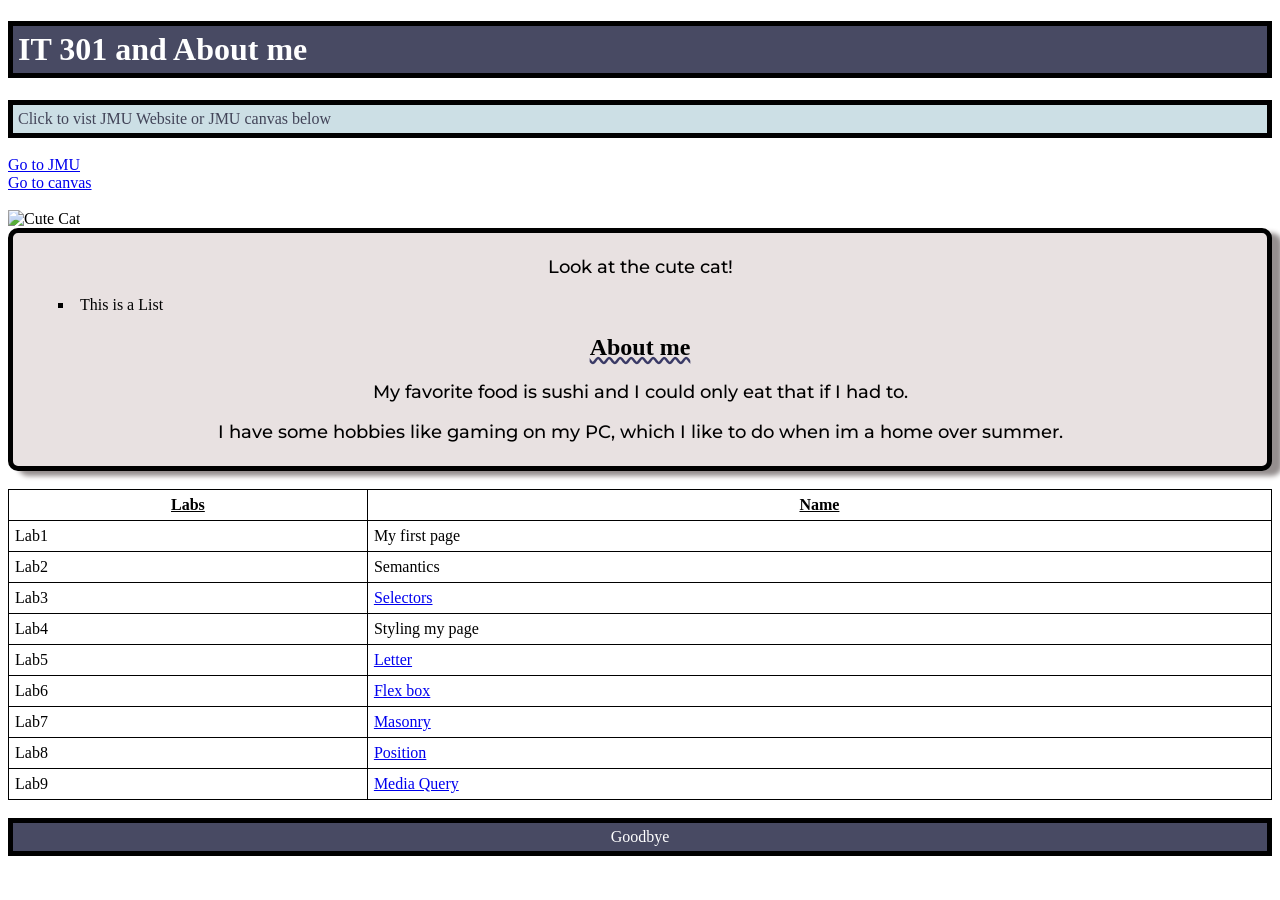
==== index.html @ 55c23b08 "Add files via upload" ====
<!DOCTYPE html>
<html lang="en">
<head>
    <meta charset="UTF-8">
    <meta name="viewport" content="width=device-width, initial-scale=1.0">
    <title>Exploring html tags</title>
    <link rel="stylesheet" href="styleindex.css">
    <link rel="preconnect" href="https://fonts.googleapis.com">
    <link rel="preconnect" href="https://fonts.gstatic.com" crossorigin>
    <link href="https://fonts.googleapis.com/css2?family=Montserrat:ital,wght@0,100..900;1,100..900&display=swap" rel="stylesheet">
</head>
<body>
    <header>
        <h1>IT 301 and About me</h1>
    </header>
    <nav>
        Click to vist JMU Website or JMU canvas below
    </nav>
    <main>
        <br>
        <section>
            <a href="https://www.jmu.edu/index.shtml"> Go to JMU </a>
        </section>
        <section>
            <a href="https://canvas.jmu.edu/"> Go to canvas</a>
        </section>
        <br>
        <article>
            <img src="https://encrypted-tbn0.gstatic.com/images?q=tbn:ANd9GcRoMQVa--RBfnEtDtTFqFyTJip-sf6S6CL1JAOw39ZeRw&s=10" alt="Cute Cat">
        </article>
        <aside>
            <p>Look at the cute cat!</p>
            <ul>
                <li>
                    This is a List
                </li>
            </ul>
            <h2>About me</h2>
            <p> My favorite food is sushi and I could only eat that if I had to.</p>
            
            <p>I have some hobbies like gaming on my PC, which I like to do when im a home over summer.</p>
        </aside>
        <br>
        <table>
        <thead>
            <tr>
                <th>Labs</th>
                <th>Name</th>
            </tr>
        </thead>
        <tbody>
            <tr>
                <td>Lab1</td>
                <td>My first page</td>
            </tr>

            <tr>
                <td>Lab2</td>
                <td>Semantics</td>
            </tr>

            <tr>
                <td>Lab3</td>
                <td><a href="Selectors/styling with CSS.html">Selectors</a></td>
            </tr>
            <tr>
                <td>Lab4</td>
                <td>Styling my page</td>
            </tr>
            <tr>
                <td>Lab5</td>
                <td><a href ="letter.html">Letter</td>
            </tr>
            <tr>
                <td>Lab6</td>
                <td><a href="flexbox.html">Flex box</a></td>
            </tr>
            <tr>
                <td>Lab7</td>
                <td><a href="Masonry.html">Masonry</a></td>
            </tr>
            <tr>
                <td>Lab8</td>
                <td><a href="position(1).html">Position</a></td>
            </tr>
            <tr>
                <td>Lab9</td>
                <td><a href="Media Query.html">Media Query</a></td>
            </tr>
        </tbody>
    </table>
        <br>
        <footer>
            Goodbye
        </footer>
    </main>
</body>
</html>
---- styleindex.css ----
h1{
    color: white;
    background-color: rgb(72, 74, 99);
    padding: 5px;
    border: 5px solid black;
}

nav{
    background-color: rgb(204, 223, 229);
    color: rgb(66, 68, 88);
    padding: 5px;
    border: 5px solid black;
}
th{
    text-decoration: underline;
}
h2{
    text-decoration: underline wavy rgb(58, 58, 102);
    text-align: center;
}
aside{
    background-color: rgb(232, 225, 225);
    border-radius: 10px;
    border: 5px solid black;
    padding: 5px;
    box-shadow: 10px 5px 5px rgb(148, 142, 142);
   
}

p{
  font-family: "Montserrat", sans-serif;
  font-optical-sizing: auto;
  font-weight: 500;
  font-size: large;
  font-style: normal;
  text-align: center;
}
li{
    list-style-type: square;
    list-style-position: inside;
}

footer{
    color: white;
    background-color: rgb(72, 74, 99);
    padding: 5px;
    border: 5px solid black;
    text-align: center;
}
table{
    width: 100%;
    border-collapse: collapse;
}

td, th{
    border: 1px solid black;
    padding: 6px;
}
img{
    width: 350px;
    height: auto;
}
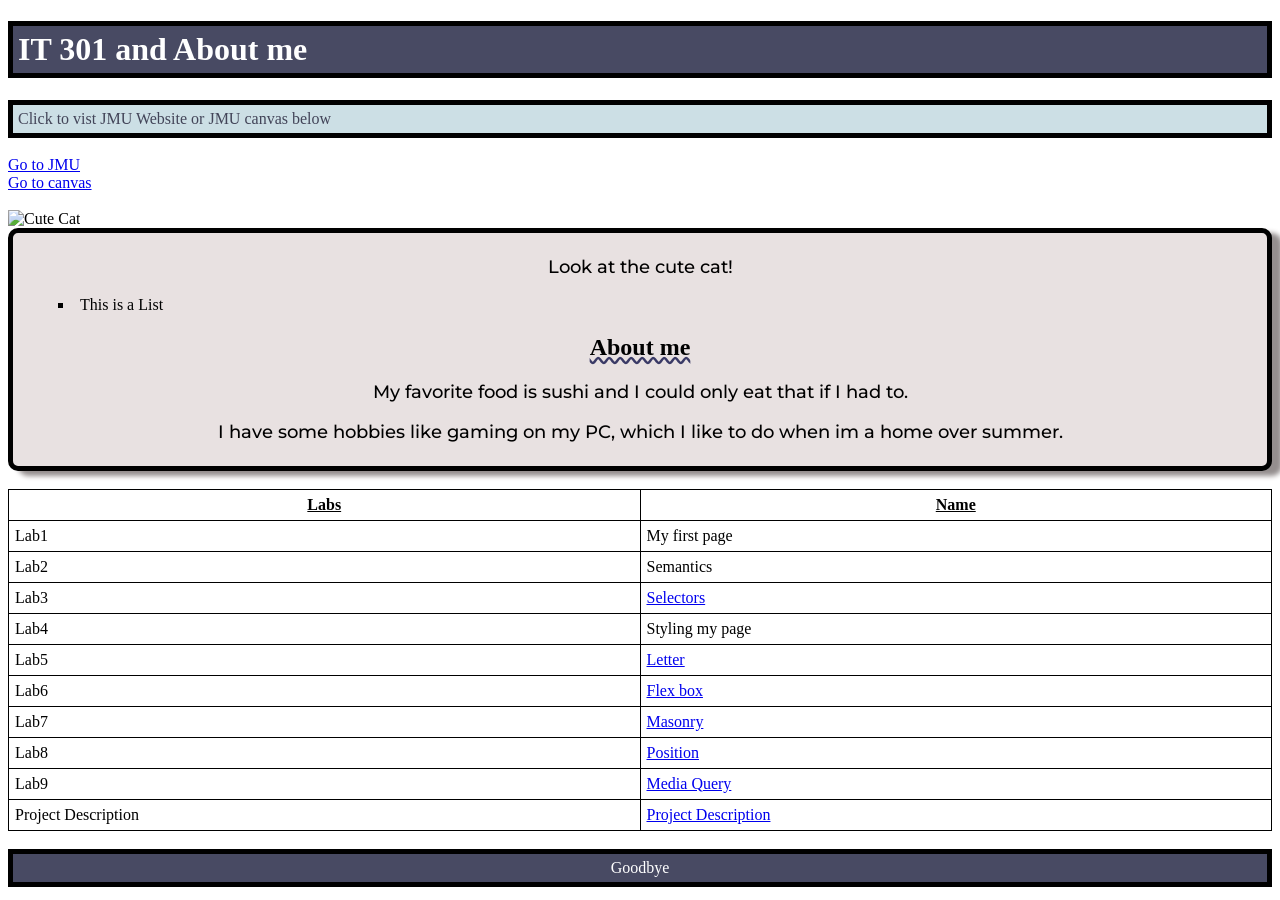
==== commit 0c84b9a3: "Add files via upload" ====
--- a/index.html
+++ b/index.html
@@ -87,6 +87,10 @@
                 <td>Lab9</td>
                 <td><a href="Media Query.html">Media Query</a></td>
             </tr>
+            <tr>
+                <td>Project Description</td>
+                <td><a href="Project_Description.html">Project Description</a></td>
+            </tr>
         </tbody>
     </table>
         <br>
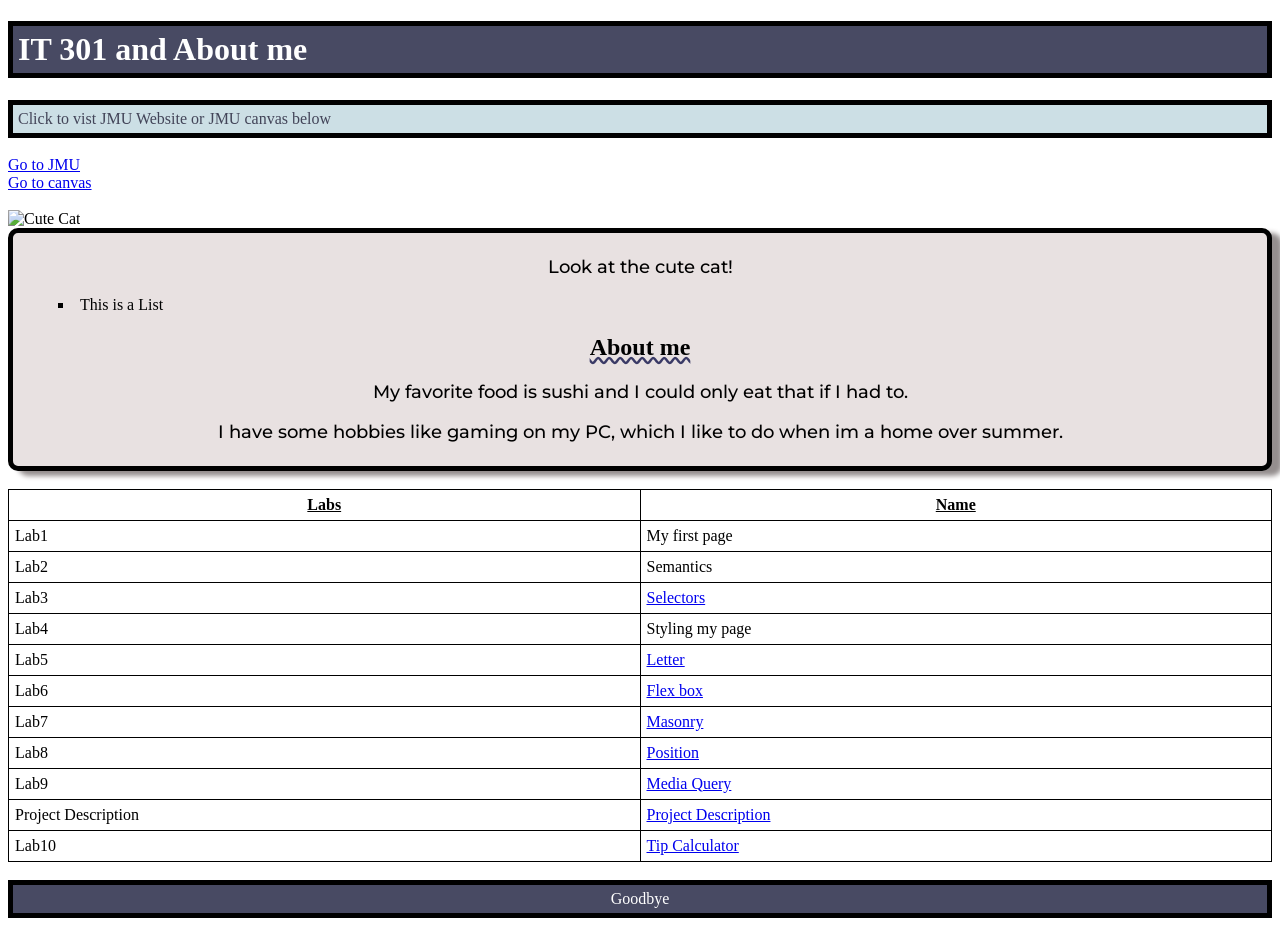
==== commit 88372e89: "Add files via upload" ====
--- a/index.html
+++ b/index.html
@@ -91,6 +91,10 @@
                 <td>Project Description</td>
                 <td><a href="Project_Description.html">Project Description</a></td>
             </tr>
+            <tr>
+                <td>Lab10</td>
+                <td><a href="tip.html">Tip Calculator</a></td>
+            </tr>
         </tbody>
     </table>
         <br>
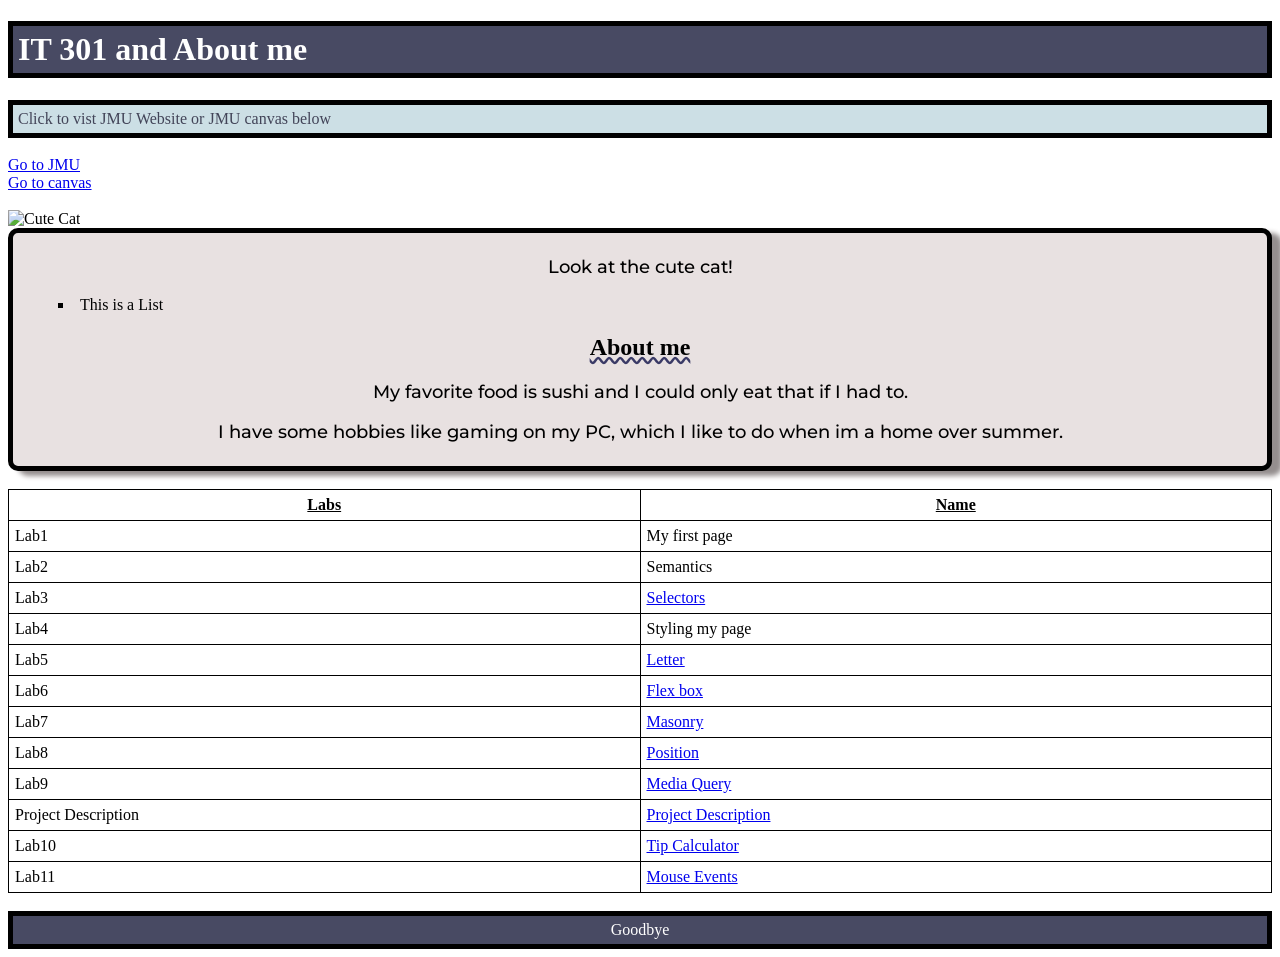
==== commit b47b0292: "Add files via upload" ====
--- a/index.html
+++ b/index.html
@@ -95,6 +95,10 @@
                 <td>Lab10</td>
                 <td><a href="tip.html">Tip Calculator</a></td>
             </tr>
+            <tr>
+                <td>Lab11</td>
+                <td><a href="dco.html">Mouse Events</a></td>
+            </tr>
         </tbody>
     </table>
         <br>
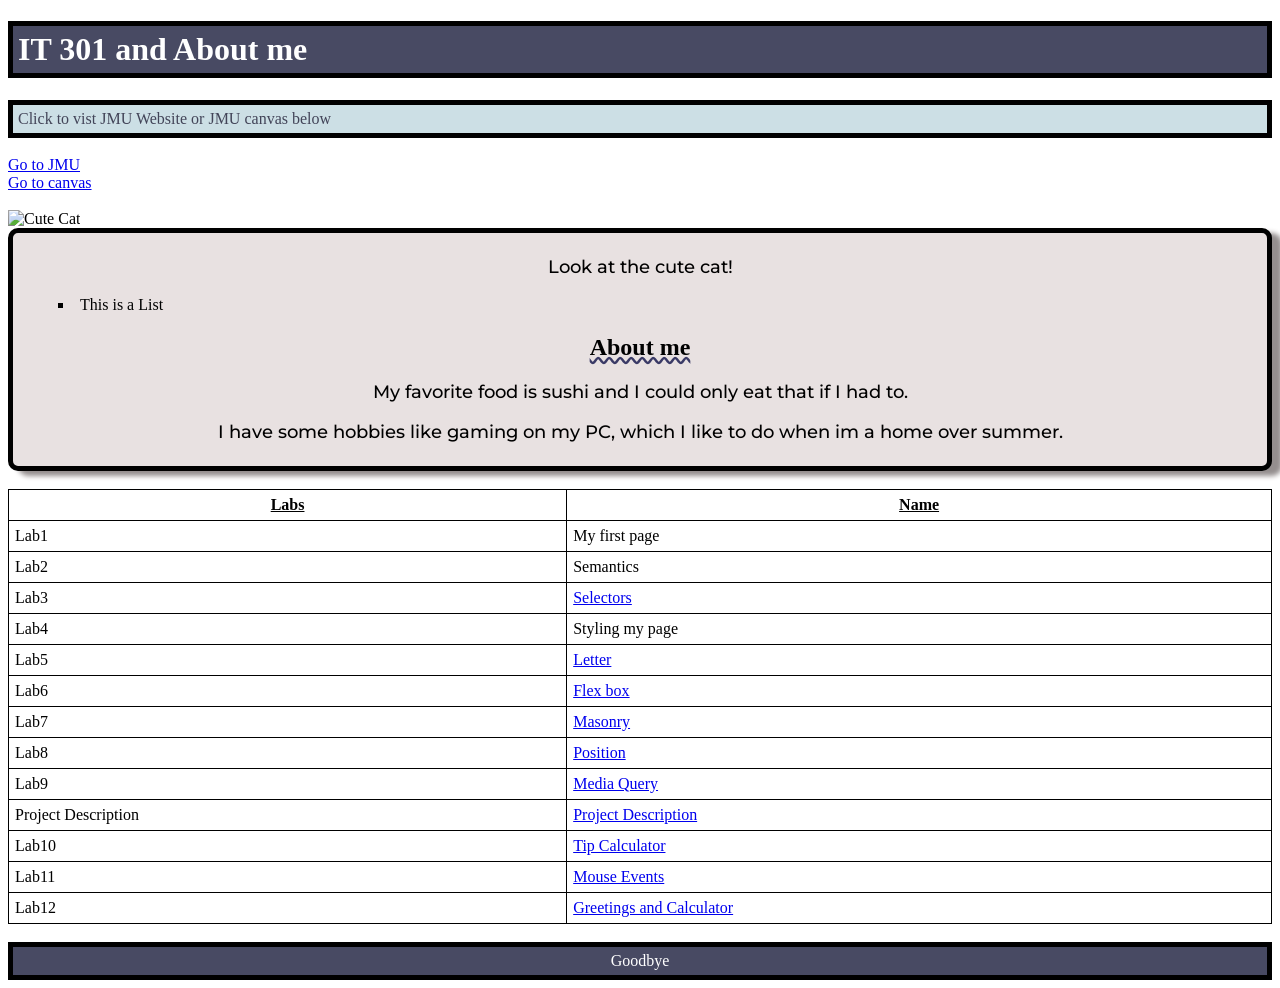
==== commit 887beda0: "Add files via upload" ====
--- a/index.html
+++ b/index.html
@@ -99,6 +99,10 @@
                 <td>Lab11</td>
                 <td><a href="dco.html">Mouse Events</a></td>
             </tr>
+            <tr>
+                <td>Lab12</td>
+                <td><a href="greet.html">Greetings and Calculator</a></td>
+            </tr>
         </tbody>
     </table>
         <br>
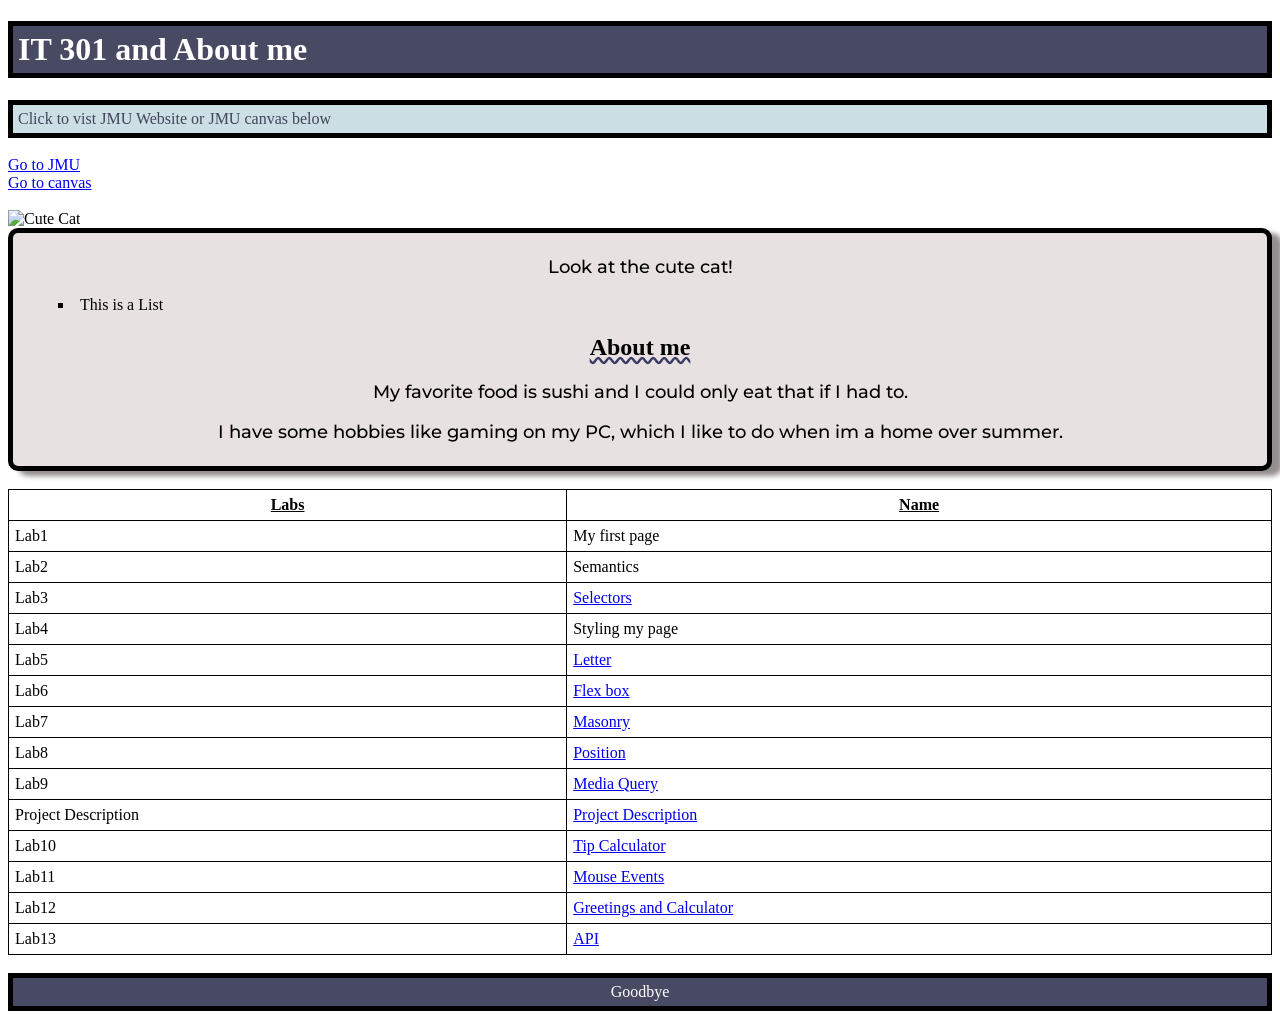
==== commit 91470156: "Add files via upload" ====
--- a/index.html
+++ b/index.html
@@ -103,6 +103,10 @@
                 <td>Lab12</td>
                 <td><a href="greet.html">Greetings and Calculator</a></td>
             </tr>
+            <tr>
+                <td>Lab13</td>
+                <td><a href="api.html">API</a></td>
+            </tr>
         </tbody>
     </table>
         <br>
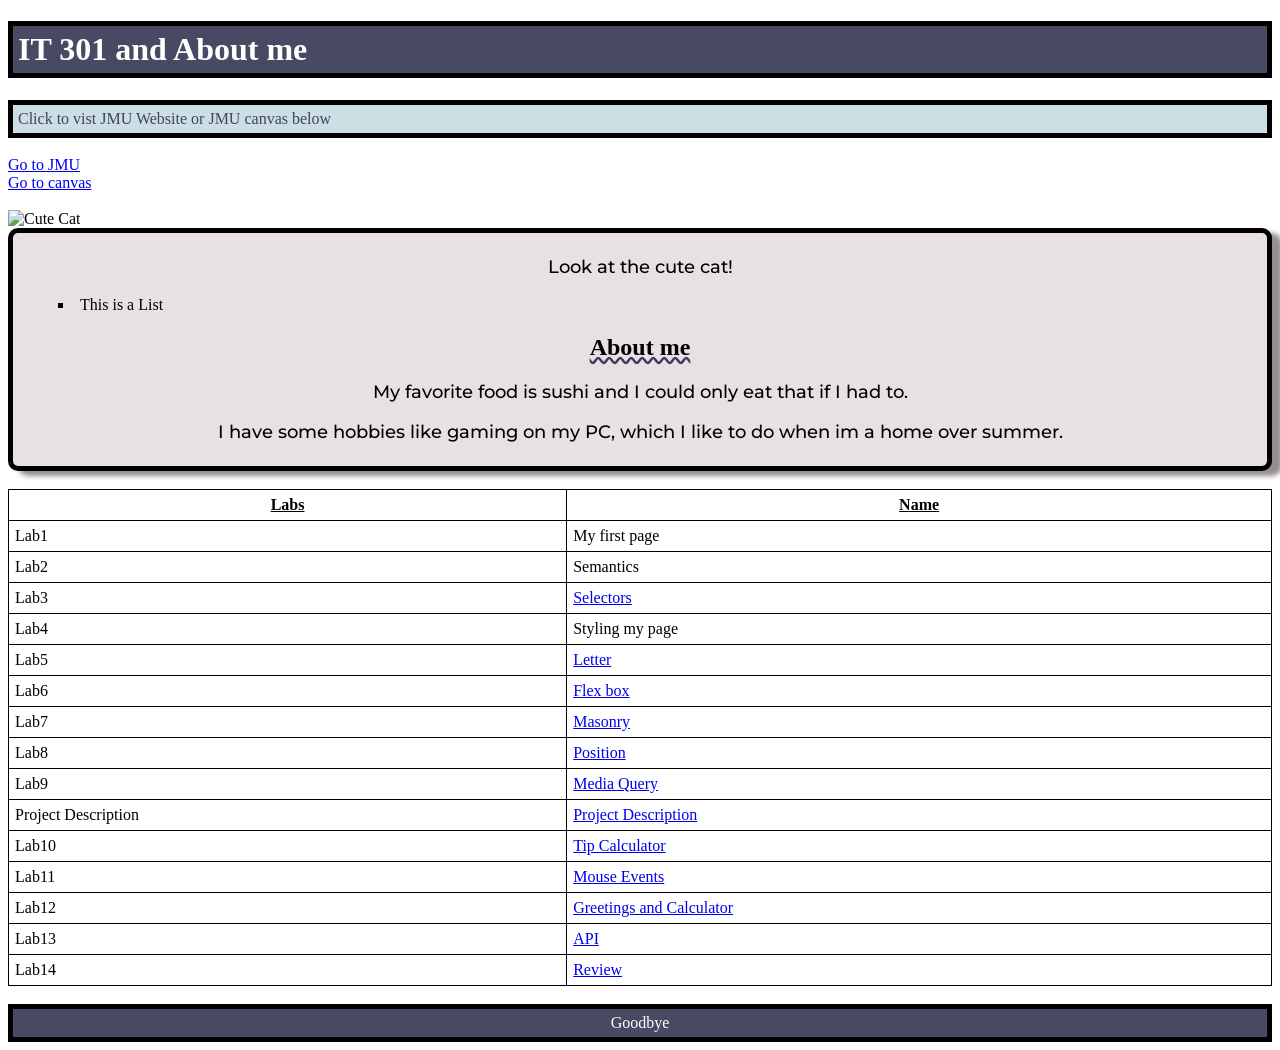
==== commit c0ed5853: "Add files via upload" ====
--- a/index.html
+++ b/index.html
@@ -107,6 +107,10 @@
                 <td>Lab13</td>
                 <td><a href="api.html">API</a></td>
             </tr>
+            <tr>
+                <td>Lab14</td>
+                <td><a href="indexx.html">Review</a></td>
+            </tr>
         </tbody>
     </table>
         <br>
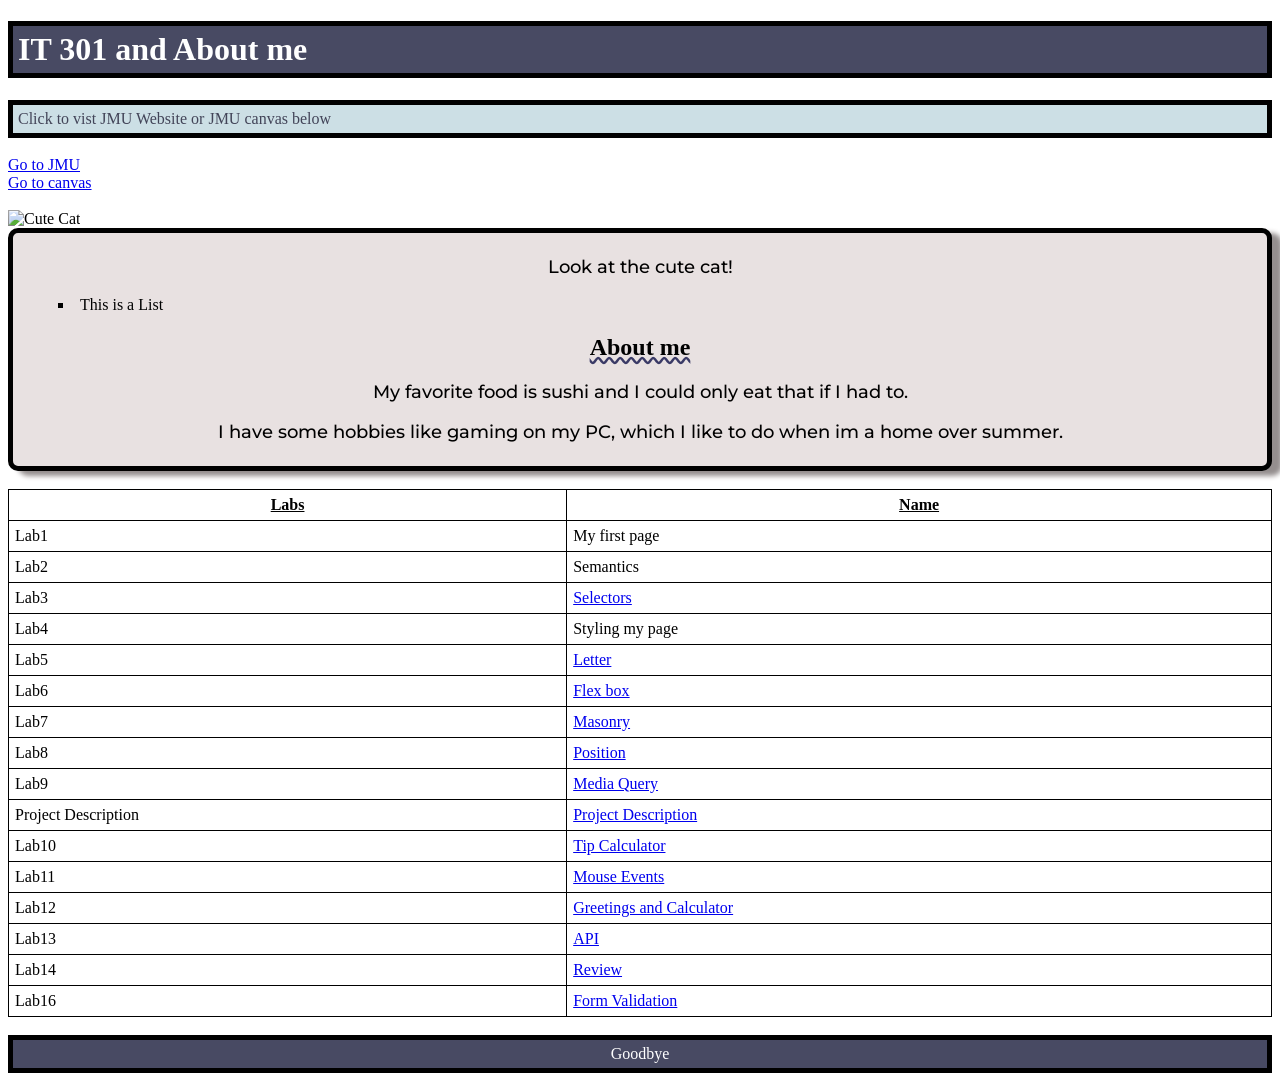
==== commit 471b831b: "Add files via upload" ====
--- a/index.html
+++ b/index.html
@@ -111,6 +111,10 @@
                 <td>Lab14</td>
                 <td><a href="indexx.html">Review</a></td>
             </tr>
+            <tr>
+                <td>Lab16</td>
+                <td><a href="form.html">Form Validation</a></td>
+            </tr>
         </tbody>
     </table>
         <br>
